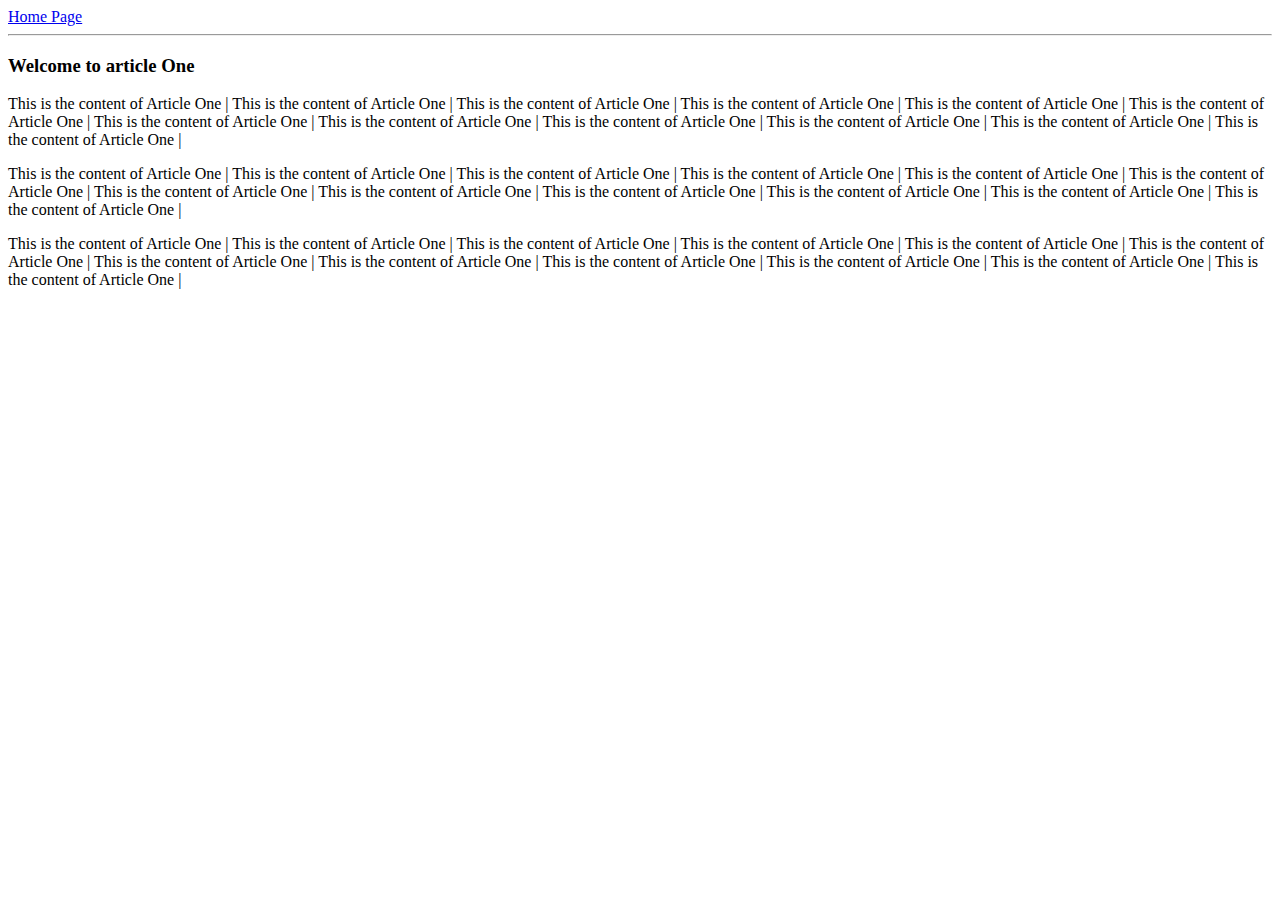
==== ui/article-one.html @ 1ac63683 "Updated Article One file" ====
<html>
<head>
<title>
Article One| Divyani Mittal
</title>
</head>
<body>
<div>
<a href="/">Home Page</a>

</div>
<hr>
<div>
<h3>Welcome to article One</h3>
</div>
<div>
<p>This is the content of Article One |  This is the content of Article One |  This is the content of Article One |  This is the content of Article One |  This is the content of Article One |  
This is the content of Article One |  This is the content of Article One |  This is the content of Article One |  
This is the content of Article One |  This is the content of Article One |  
This is the content of Article One |  This is the content of Article One |  
</p>
<p>This is the content of Article One |  This is the content of Article One |  This is the content of Article One |  This is the content of Article One |  This is the content of Article One |  
This is the content of Article One |  This is the content of Article One |  This is the content of Article One |  
This is the content of Article One |  This is the content of Article One |  
This is the content of Article One |  This is the content of Article One |  
</p>
<p>This is the content of Article One |  This is the content of Article One |  This is the content of Article One |  This is the content of Article One |  This is the content of Article One |  
This is the content of Article One |  This is the content of Article One |  This is the content of Article One |  
This is the content of Article One |  This is the content of Article One |  
This is the content of Article One |  This is the content of Article One |  
</p>
</div>

</body>
</html>
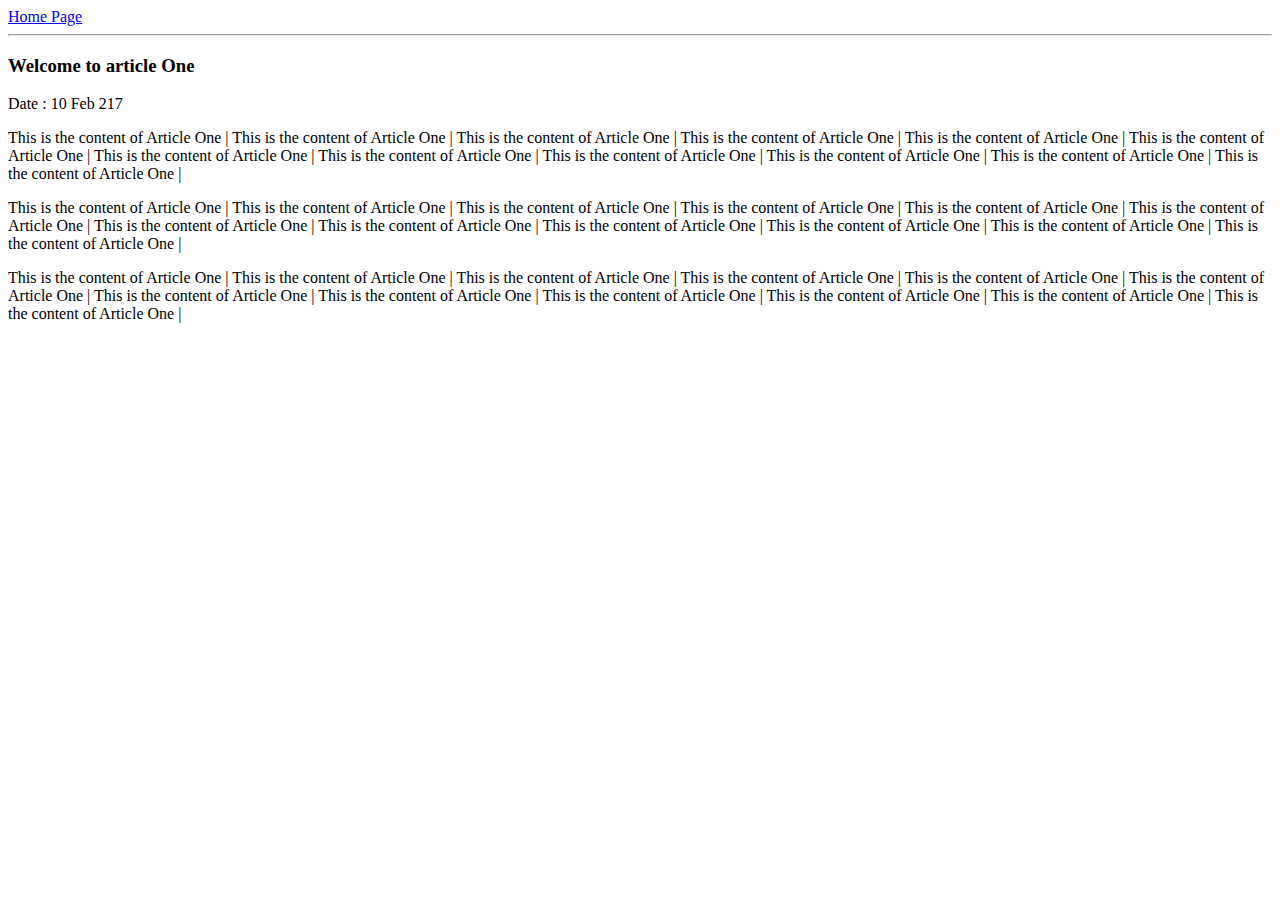
==== commit 89deffca: "[imad-console] Updates ui/article-one.html" ====
--- a/ui/article-one.html
+++ b/ui/article-one.html
@@ -3,6 +3,7 @@
 <title>
 Article One| Divyani Mittal
 </title>
+<meta name="viewport" content="width=device-width, initial-scale=1.0">
 </head>
 <body>
 <div>
@@ -12,6 +13,9 @@
 <hr>
 <div>
 <h3>Welcome to article One</h3>
+</div>
+<div>
+     Date : 10 Feb 217
 </div>
 <div>
 <p>This is the content of Article One |  This is the content of Article One |  This is the content of Article One |  This is the content of Article One |  This is the content of Article One |  
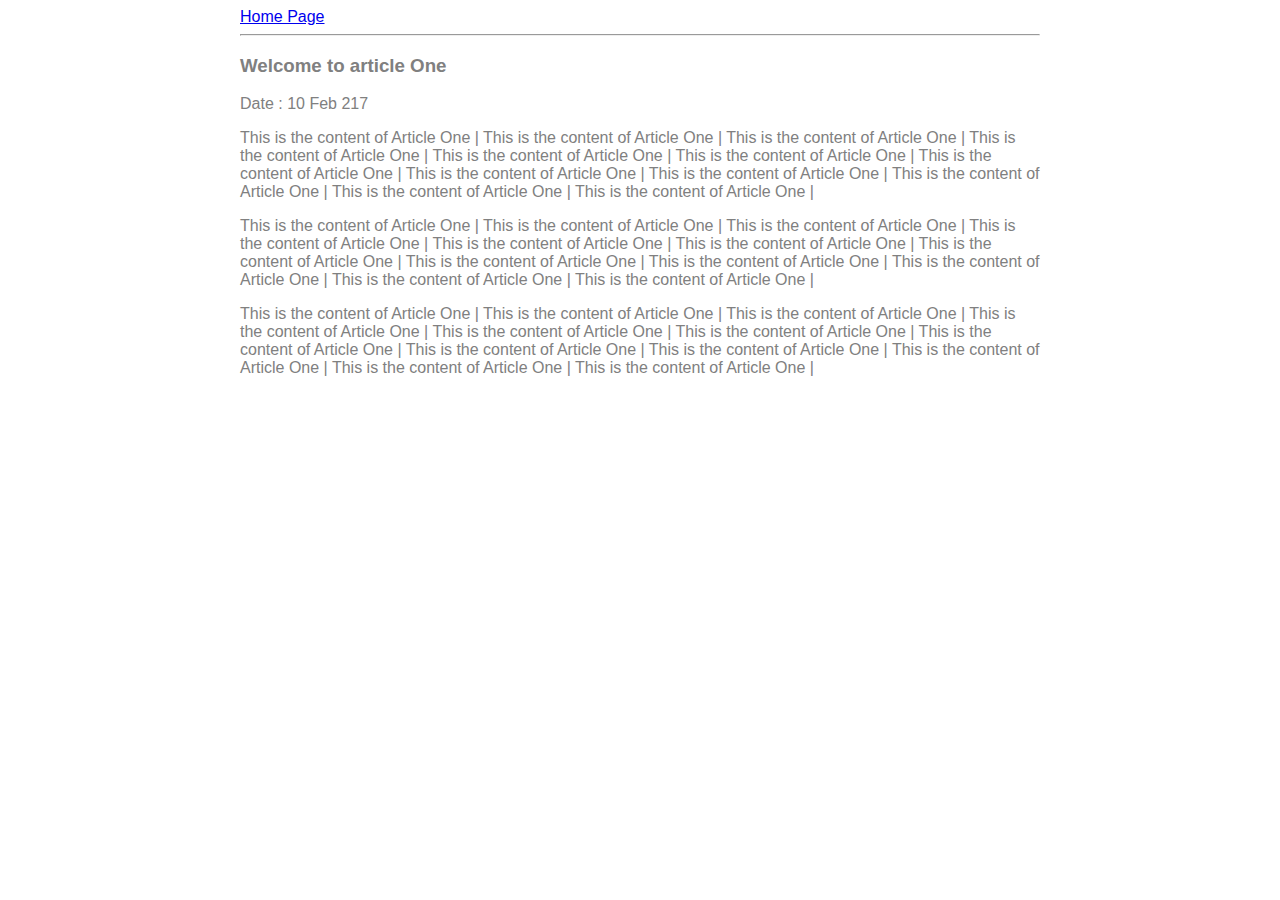
==== commit 335941a8: "[imad-console] Updates ui/article-one.html" ====
--- a/ui/article-one.html
+++ b/ui/article-one.html
@@ -4,8 +4,27 @@
 Article One| Divyani Mittal
 </title>
 <meta name="viewport" content="width=device-width, initial-scale=1.0">
+
+
+<style>
+    .container
+    {
+        max-width:800px;
+        margin:0 auto;
+        color:grey;
+        font-family:sans-serif;
+        padding-left:20px;
+        padding-right:20px;
+    }
+    
+</style>
+
 </head>
+
+
+
 <body>
+    <div class = "container">
 <div>
 <a href="/">Home Page</a>
 
@@ -34,6 +53,6 @@
 This is the content of Article One |  This is the content of Article One |  
 </p>
 </div>
-
+</div>
 </body>
 </html>
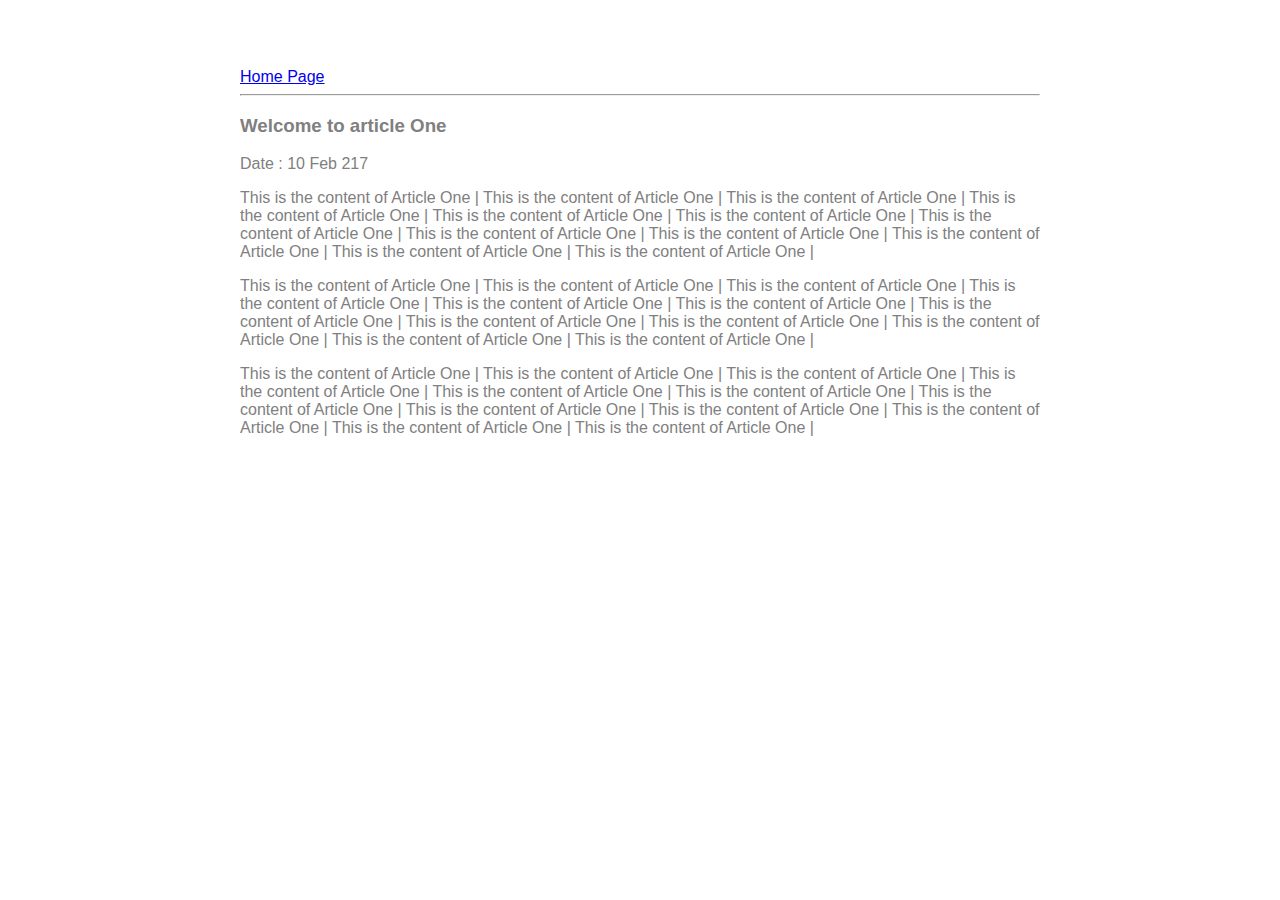
==== commit efa546eb: "[imad-console] Updates ui/article-one.html" ====
--- a/ui/article-one.html
+++ b/ui/article-one.html
@@ -15,6 +15,7 @@
         font-family:sans-serif;
         padding-left:20px;
         padding-right:20px;
+        padding-top:60px;
     }
     
 </style>
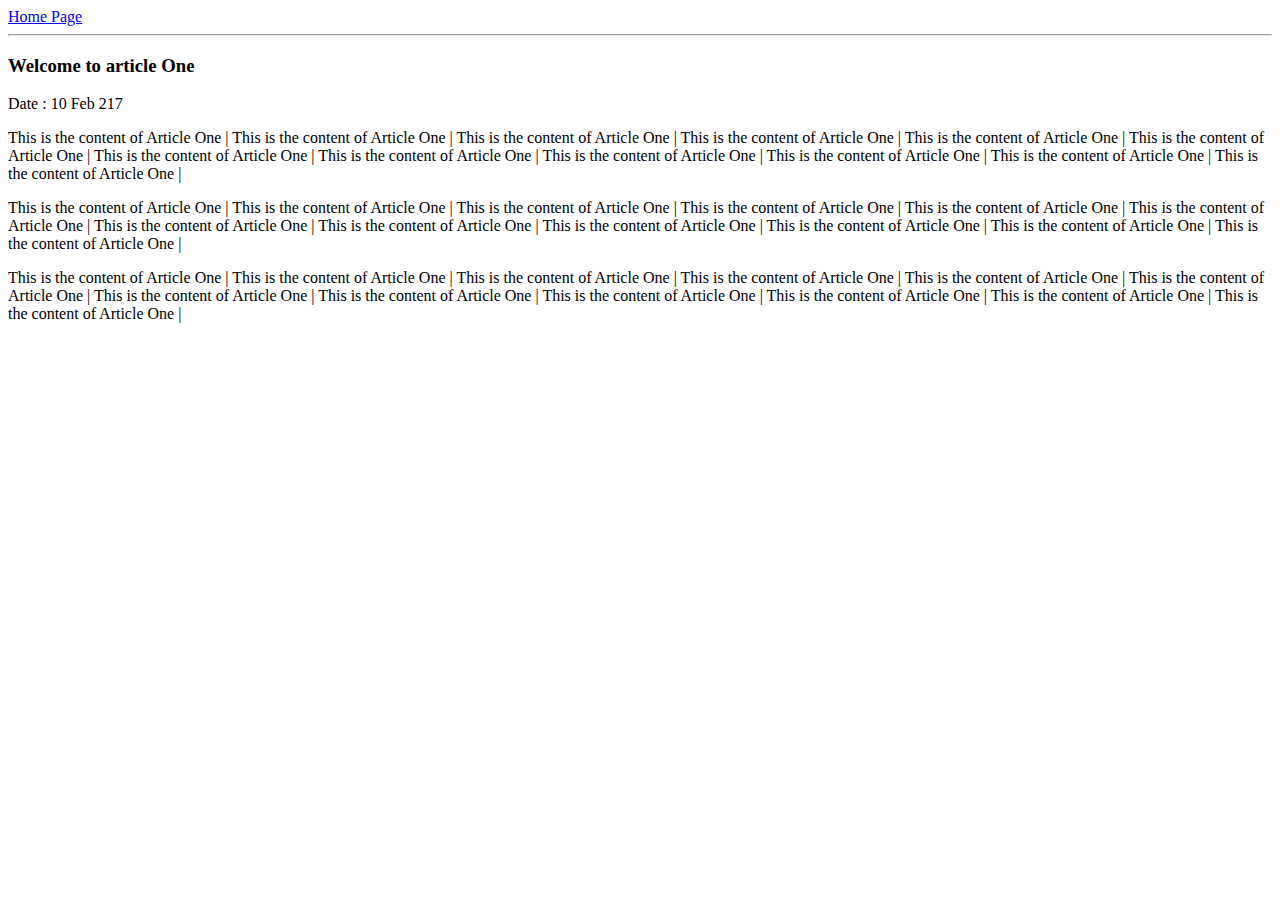
==== commit 308841dd: "[imad-console] Updates ui/article-one.html" ====
--- a/ui/article-one.html
+++ b/ui/article-one.html
@@ -4,21 +4,8 @@
 Article One| Divyani Mittal
 </title>
 <meta name="viewport" content="width=device-width, initial-scale=1.0">
+ <link href="/ui/style.css" rel="stylesheet" />
 
-
-<style>
-    .container
-    {
-        max-width:800px;
-        margin:0 auto;
-        color:grey;
-        font-family:sans-serif;
-        padding-left:20px;
-        padding-right:20px;
-        padding-top:60px;
-    }
-    
-</style>
 
 </head>
 
